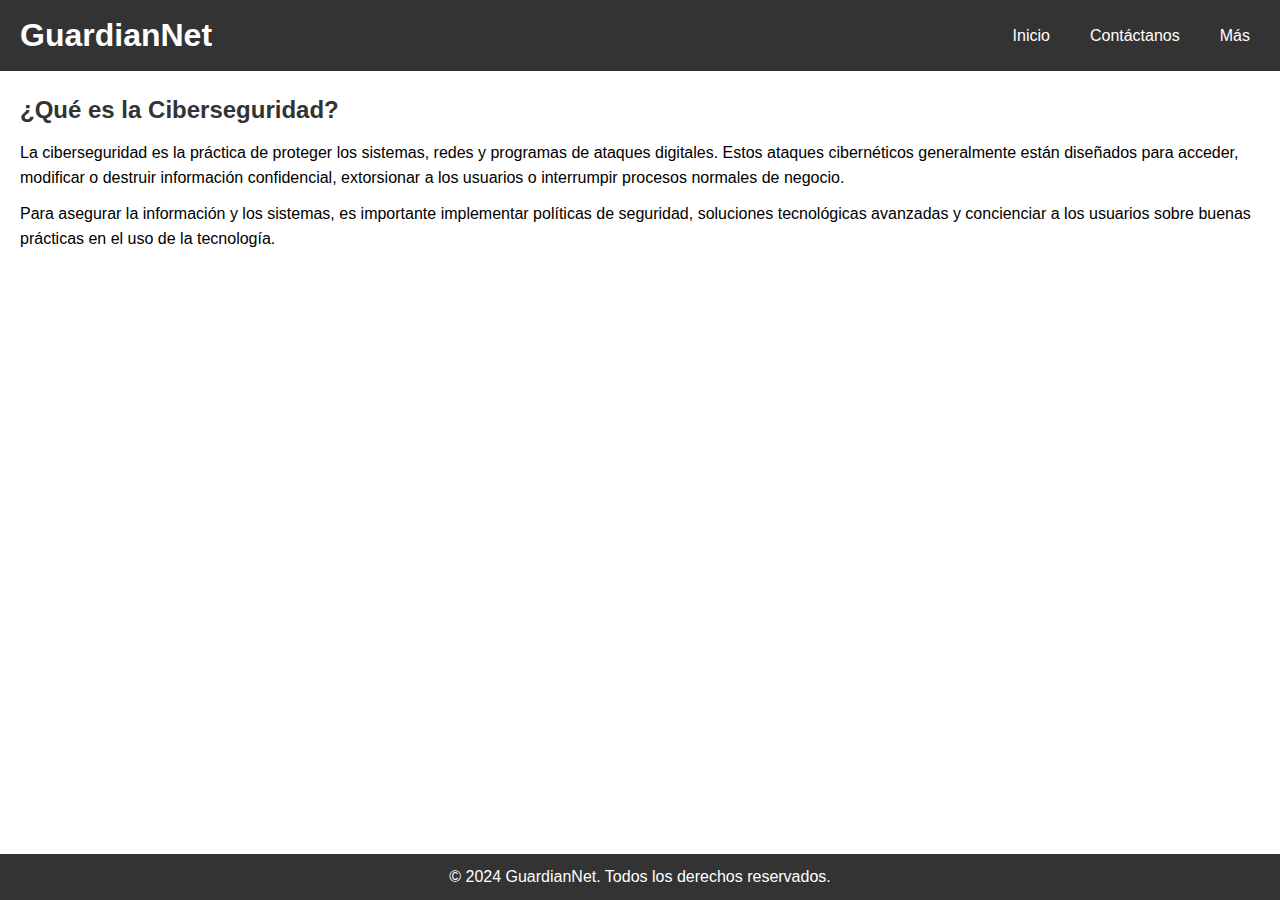
==== index.html @ 64fb4171 "Cascaron" ====
<!DOCTYPE html>
<html lang="es">
<head>
    <meta charset="UTF-8">
    <meta name="viewport" content="width=device-width, initial-scale=1.0">
    <title>GuardianNet - Ciberseguridad</title>
    <link rel="stylesheet" href="styles.css">
</head>
<body>
    <header>
        <div class="header-container">
            <h1>GuardianNet</h1>
            <nav>
                <ul class="menu">
                    <li><a href="#">Inicio</a></li>
                    <li><a href="#">Contáctanos</a></li>
                    <li class="dropdown">
                        <a href="#" class="dropbtn">Más</a>
                        <div class="dropdown-content">
                            <a href="#">Servicios</a>
                            <a href="#">Blog</a>
                            <a href="#">Ayuda</a>
                        </div>
                    </li>
                </ul>
            </nav>
        </div>
    </header>

    <main>
        <section class="info">
            <h2>¿Qué es la Ciberseguridad?</h2>
            <p>
                La ciberseguridad es la práctica de proteger los sistemas, redes y programas de ataques digitales. Estos ataques cibernéticos generalmente están diseñados para acceder, modificar o destruir información confidencial, extorsionar a los usuarios o interrumpir procesos normales de negocio.
            </p>
            <p>
                Para asegurar la información y los sistemas, es importante implementar políticas de seguridad, soluciones tecnológicas avanzadas y concienciar a los usuarios sobre buenas prácticas en el uso de la tecnología.
            </p>
        </section>
    </main>

    <footer>
        <p>&copy; 2024 GuardianNet. Todos los derechos reservados.</p>
    </footer>
</body>
</html>
---- styles.css ----
* {
    margin: 0;
    padding: 0;
    box-sizing: border-box;
}

body {
    font-family: Arial, sans-serif;
    line-height: 1.6;
}

.header-container {
    display: flex;
    justify-content: space-between;
    align-items: center;
    background-color: #333;
    padding: 10px 20px;
}

h1 {
    color: #fff;
}

nav ul {
    list-style-type: none;
    display: flex;
    gap: 20px;
}

nav ul li {
    position: relative;
}

nav ul li a {
    color: #fff;
    text-decoration: none;
    padding: 10px;
}

nav ul li a:hover {
    background-color: #444;
}

.dropdown-content {
    display: none;
    position: absolute;
    background-color: #444;
    min-width: 160px;
    z-index: 1;
}

.dropdown-content a {
    color: white;
    padding: 12px 16px;
    text-decoration: none;
    display: block;
}

.dropdown-content a:hover {
    background-color: #555;
}

.dropdown:hover .dropdown-content {
    display: block;
}

main {
    padding: 20px;
}

.info h2 {
    color: #333;
    margin-bottom: 10px;
}

.info p {
    margin-bottom: 10px;
}

footer {
    background-color: #333;
    color: #fff;
    text-align: center;
    padding: 10px;
    position: absolute;
    bottom: 0;
    width: 100%;
}
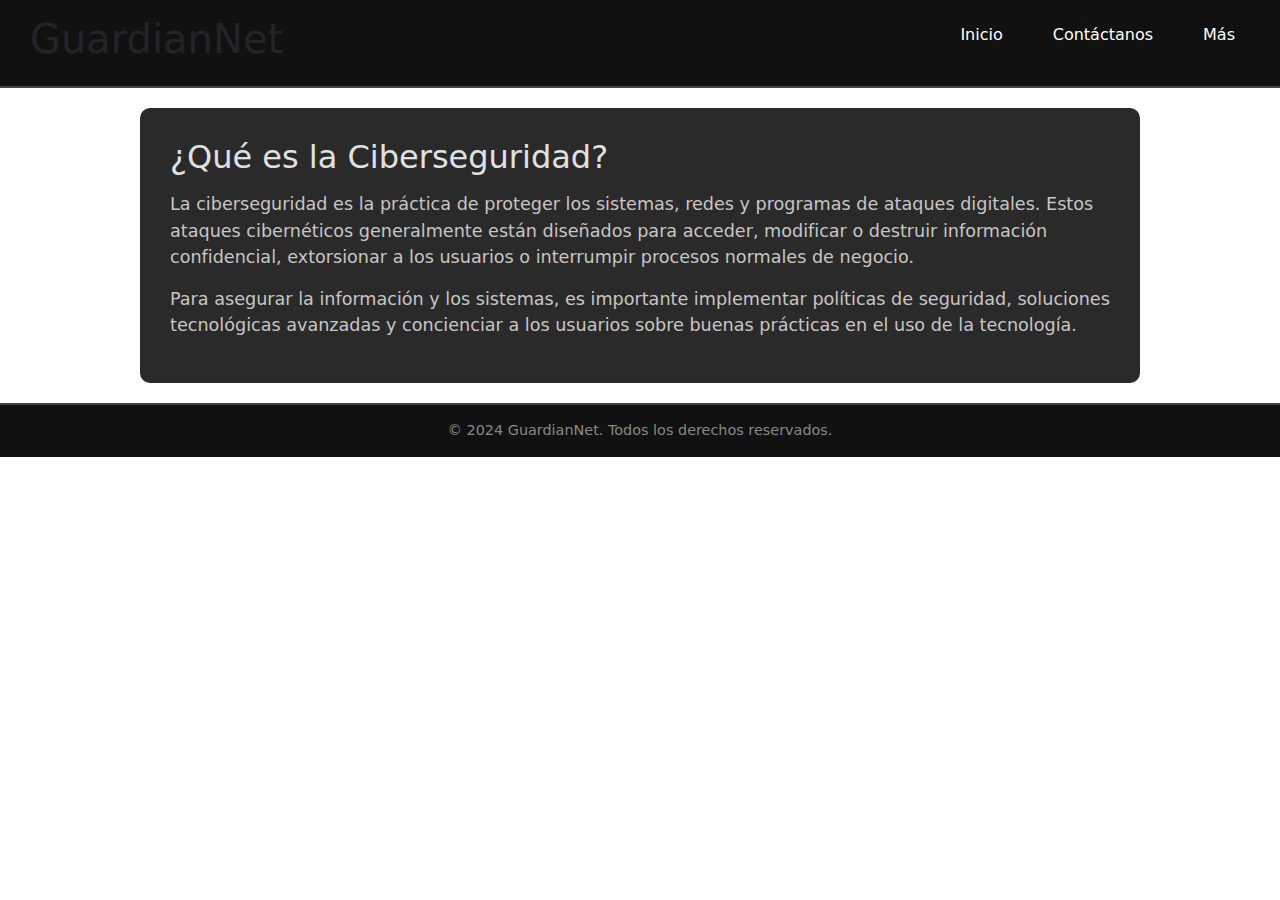
==== commit 3d71a854: "Integracion del bootstrap" ====
--- a/index.html
+++ b/index.html
@@ -5,8 +5,12 @@
     <meta name="viewport" content="width=device-width, initial-scale=1.0">
     <title>GuardianNet - Ciberseguridad</title>
     <link rel="stylesheet" href="styles.css">
+    <link href="https://cdn.jsdelivr.net/npm/bootstrap@5.3.3/dist/css/bootstrap.min.css" rel="stylesheet" integrity="sha384-QWTKZyjpPEjISv5WaRU9OFeRpok6YctnYmDr5pNlyT2bRjXh0JMhjY6hW+ALEwIH" crossorigin="anonymous">
 </head>
+
 <body>
+
+    
     <header>
         <div class="header-container">
             <h1>GuardianNet</h1>
@@ -42,5 +46,9 @@
     <footer>
         <p>&copy; 2024 GuardianNet. Todos los derechos reservados.</p>
     </footer>
+
+    <script src="https://cdn.jsdelivr.net/npm/bootstrap@5.3.3/dist/js/bootstrap.bundle.min.js" integrity="sha384-YvpcrYf0tY3lHB60NNkmXc5s9fDVZLESaAA55NDzOxhy9GkcIdslK1eN7N6jIeHz" crossorigin="anonymous"></script>
+    
 </body>
+
 </html>
--- a/styles.css
+++ b/styles.css
@@ -1,24 +1,27 @@
+body {
+    font-family: 'Arial', sans-serif;
+    background-color: #000000;
+    line-height: 1.6;
+}
+
 * {
     margin: 0;
     padding: 0;
     box-sizing: border-box;
 }
 
-body {
-    font-family: Arial, sans-serif;
-    line-height: 1.6;
-}
-
 .header-container {
     display: flex;
     justify-content: space-between;
     align-items: center;
-    background-color: #333;
-    padding: 10px 20px;
+    background-color: #111;
+    padding: 15px 30px;
+    border-bottom: 2px solid #444;
 }
 
 h1 {
-    color: #fff;
+    color: #d1d1d1;
+    font-size: 1.8em;
 }
 
 nav ul {
@@ -32,28 +35,32 @@
 }
 
 nav ul li a {
-    color: #fff;
+    color: #ffffff;
     text-decoration: none;
-    padding: 10px;
+    padding: 12px 15px;
+    transition: background-color 0.3s ease;
 }
 
 nav ul li a:hover {
     background-color: #444;
+    color: #fff;
 }
 
 .dropdown-content {
     display: none;
     position: absolute;
-    background-color: #444;
+    background-color: #333;
     min-width: 160px;
     z-index: 1;
+    border-radius: 4px;
 }
 
 .dropdown-content a {
-    color: white;
+    color: #d1d1d1;
     padding: 12px 16px;
     text-decoration: none;
     display: block;
+    transition: background-color 0.3s ease;
 }
 
 .dropdown-content a:hover {
@@ -65,24 +72,37 @@
 }
 
 main {
-    padding: 20px;
+    padding: 30px;
+    background-color: #2a2a2a;
+    border-radius: 10px;
+    margin: 20px auto;
+    max-width: 1000px;
+    color: rgb(201, 197, 197);
 }
 
 .info h2 {
-    color: #333;
-    margin-bottom: 10px;
+    color: #e1e1e1;
+    margin-bottom: 15px;
+    font-size: 2em;
 }
 
 .info p {
-    margin-bottom: 10px;
+    margin-bottom: 15px;
+    font-size: 1.1em;
 }
 
 footer {
-    background-color: #333;
-    color: #fff;
+    background-color: #111;
+    color: #888;
     text-align: center;
-    padding: 10px;
-    position: absolute;
+    padding: 15px;
+    border-top: 2px solid #444;
+    position: relative;
     bottom: 0;
     width: 100%;
 }
+
+footer p {
+    margin: 0;
+    font-size: 0.9em;
+}
